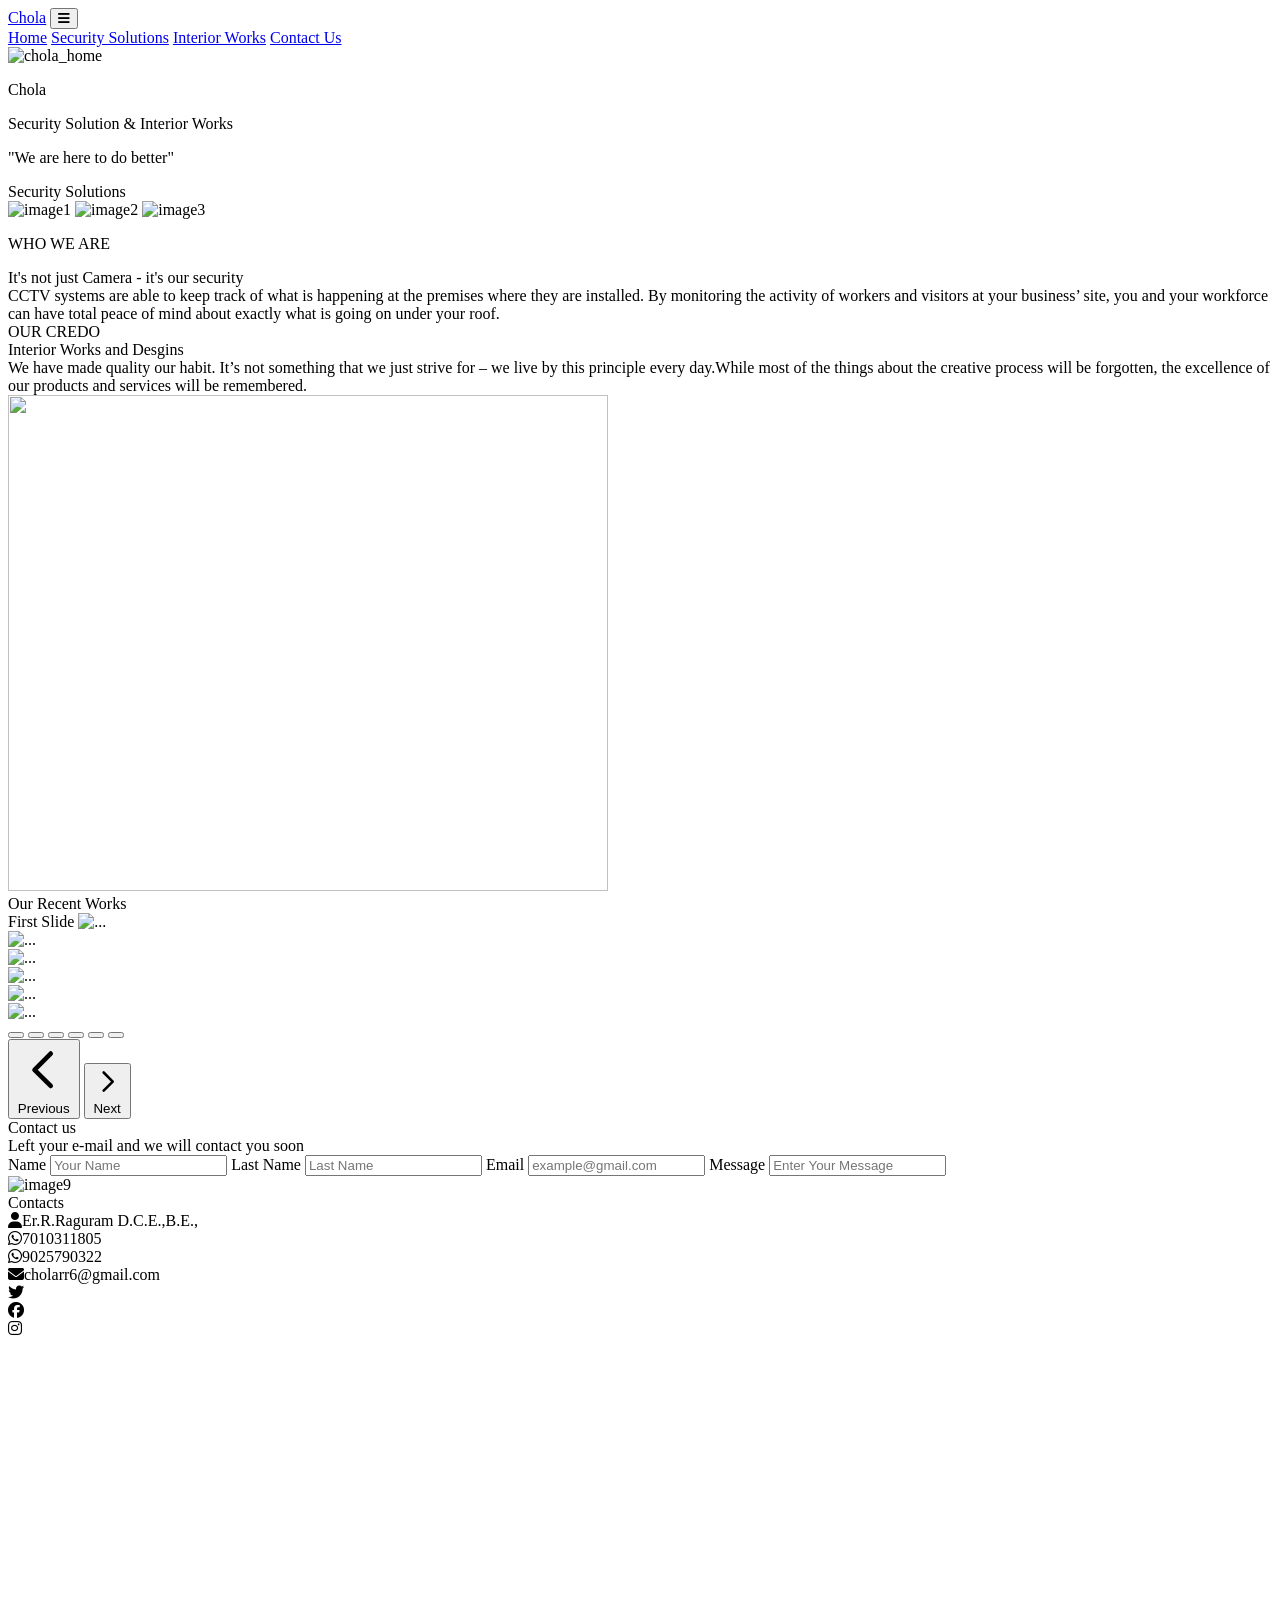
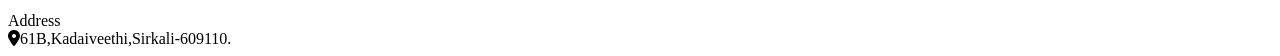
==== frontend-design-folder/interior-design-desktop.html @ 3f64155f "first init" ====
<!DOCTYPE html>
<html lang="en">

<head>
  <meta charset="UTF-8">
  <meta http-equiv="X-UA-Compatible" content="IE=edge">
  <meta name="viewport" content="width=device-width, initial-scale=1.0">
  <script src="https://cdn.tailwindcss.com"></script>
  <title>Document</title>

  <link rel="stylesheet" href="https://cdnjs.cloudflare.com/ajax/libs/font-awesome/6.2.0/css/all.min.css">
  <script>
    tailwind.config = {
      theme: {
        extend: {
          padding: {
            '2': '2px',
            '10': '10px',
            '15': '15px',
            '3': '3px',
            '16': '16px',
            '22': '22px',
            '23': '23px',
            '25': '25px',
            '28': '28px',
            '30': '30px',
            '35': '35px',
            '38': '38px',
            '23': '23px',
            '60': '60px',
            '50': '50px',
            '62': '62px',
            '64': '64px',
            '68': '68px',
            '48': '48px',
            '57': '57px',
            '83': '83px',
            '84': '84px',
            '100': '100px',
            '113': '113px',
            '90': '90px',
            '140': '140px',
            '150': '150px',
            '160': '160px',
            '164': '164px',
            '167': '167px',
            '171': '171px',
            '178': '178px',
            '302': '302px',
            '164': '164px',
            '170': '170px',
            '200': '200px',
            '272': '272px',
            '27': '27px',
            '87': '87px',
            '70': '70px',
            '196': '196px',
            '310': '310px',
            '320': '320px',
            '300': '300px',
            '330': '330px',
            '400': '400px',
            '600': '600px',
            '700': '700px',

          },
          margin: {
            '25': '25px',
            '64': '64px',
            '84': '84px',
            '57': '57px',

          },
          maxWidth: {
            '118': '118px',
            '218': '218px',
            '304': '304px',
            '374': '374px',
            '390': '390px',
          },
          space: {
            '22': '22px',
            '5': '5px',
            '10': '10px',
            '30': '30px',
            '35': '35px',
            '38': '38px',
            '42': '42px',
            '18': '18px',
            '40': '40px',
            '50': '50px',
            '70': '70px',
            '65': '65px',
            '317': '317px',

          },
          width: {
            '120': '120px',
          },
        screens: {
        ms: '320px',
        // ms_gap: "350px",
        // ms1: "375px",
        // xs_before: "400px",
        xs: '425px',
        sm: '640px',
        md: '768px',
        lg: '1024px',
        xl: '1140px',
        xxl: '1536px',
        tap: "700px",
      },
        }
      }
    }
  </script>
</head>

<body>
  <div>

    <!-- content 1  -->
    <nav class="bg-white py-2 md:py-4 sticky top-0" id="scrollbar_position">
      <div class="container px-4 mx-auto md:flex md:items-center">

        <div class="flex justify-between items-center">
          <a href="#" class="font-bold text-3xl text-indigo-600 text-black">Chola</a>
          <button
            class="border border-solid border-gray-600 px-3 py-1 rounded text-gray-600 opacity-50 hover:opacity-75 md:hidden"
            id="navbar-toggle">
            <i class="fas fa-bars"></i>
          </button>
        </div>

        <div class="hidden md:flex flex-col md:flex-row md:ml-auto mt-3 md:mt-0" id="navbar-collapse">
          <a id="id1" href="#scrollbar_position1"
            class="p-2 lg:px-4 md:mx-2  text-black rounded  font-semibold hover:underline underline-offset-8">Home</a>
          <a id="id2" href="#security_solutions"
            class="p-2 lg:px-4 md:mx-2  text-black rounded  hover:text-gray-700 transition-colors duration-300 hover:underline underline-offset-8 font-semibold">Security
            Solutions</a>
          <a id="id3" href="#interior_works"
            class="p-2 lg:px-4 md:mx-2  text-black rounded  hover:text-gray-700 transition-colors duration-300 hover:underline underline-offset-8  font-semibold">Interior
            Works</a>
          <a id="id4" href="#contact_us"
            class="p-2 lg:px-4 md:mx-2  text-black rounded  hover:text-gray-700 transition-colors duration-300 hover:underline underline-offset-8  font-semibold">Contact
            Us</a>
          <!-- underline underline-offset-8 -->
          <!-- <BsBag class="h-6 w-6"/>
            <div class="-ml-[16px]">
            <a href="#" class=" lg:px-4 md:mx-2  text-black rounded  hover:text-gray-700 transition-colors duration-300 hover:underline underline-offset-8  font-semibold">Shopping bag(0)</a>
            </div> -->
          <!-- <a href="#" class="p-2 lg:px-4 md:mx-2 text-gray-600 text-center border border-transparent rounded hover:bg-indigo-100 hover:text-indigo-700 transition-colors duration-300">Login</a>  -->
          <!-- <a href="#" class="p-2 lg:px-4 md:mx-2 text-indigo-600 text-center border border-solid border-indigo-600 rounded hover:bg-indigo-600 hover:text-white transition-colors duration-300 mt-1 md:mt-0 md:ml-1">Signup</a>  -->
        </div>
      </div>
    </nav>

    <!-- content 2 -->
    <div id="scrollbar_position1" class="">
      <div class="flex items-center flex-col pt-28 space-y-[20px]">
        <img class="rounded" src="D:/git/mine/frontend-design-folder/images/home_chola_logo.png" alt="chola_home"/>
        <p class="text-9xl text-sky-500 ms:text-center ms:text-4xl">Chola</p>
        <p class="font-serif font-semibold text-3xl ms:text-center ms:w-[320px] ms:text-xl xs:w-full ">Security Solution & Interior Works</p>
        <p class=" font-serif text-2xl text-[#ff834f] ms:text-center ms:text-xl">"We are here to do better"</p>
        <!-- <p class="pt-48"><button type="button"
            class="focus:outline-none text-white bg-red-800 hover:bg-yellow-500 focus:ring-4 focus:ring-yellow-300 font-medium  text-sm px-14 py-3.5 mr-2 mb-2 dark:focus:ring-yellow-900 opacity-50">Our
            Store</button></p> -->
      </div>
    </div>

    <!-- heading content addded -->
    <div class="text-center p-14 text-4xl font-semibold">Security Solutions</div>

    <!-- content 3 -->
    <div class="pt-50" id="security_solutions">
      <div class="md:flex justify-center px-10 mx-auto">
        <Image class="mr-25 rounded shadow-xl ms:rounded " src="D:/git/mine/frontend-design-folder/images/cctv1.jpg" width="392" height="432"
          alt="image1" />
        <Image class="rounded shadow-xl mr-25 -translate-y-[65px] ms:translate-y-[0px] ms:rounded " src="D:/git/mine/frontend-design-folder/images/Master.webp" width="392" height="432" alt="image2" />
        <Image class="rounded shadow-xl ms:top-0 ms:rounded " src="D:/git/mine/frontend-design-folder/images/cctv3.jpg" width="392" height="432"
          alt="image3" />
      </div>
    </div>

    <!-- content 4  -->
    <div class="xs:pt-160 ms:pt-100">
      <div class="xs:pl-167 ms:pl-0 ms:text-center ms:pb-10">
        <p>WHO WE ARE</p>
      </div>
      <div class="xs:pl-171 xs:flex xs:space-x-317 ms:pl-0 ms:flex ms:flex-col  ms:space-y-10">
        <div class="xs:max-w-280 xs:text-5xl ms:text-2xl pl-22 ms:text-center">It's not just Camera - it's our security</div>
        <div class="xs:max-w-[280px] ms:text-sm pl-22">CCTV systems are able to keep track of what is happening at the premises where they are
          installed. By monitoring the activity of workers and visitors at your business’ site, you and your workforce
          can have total peace of mind about exactly what is going on under your roof.</div>
      </div>
      <div>
        <!-- content 5 -->
        <div class="ms:pt-100">
          <div class="pt-302 pl-164 ms:pl-0 ms:pt-0  ms:text-center ms:pb-10">OUR CREDO</div>

          <div class="pl-170 flex space-x-40 ms:space-x-0 ms:pl-0 ms:flex flex-col" id="interior_works">
            <div class="flex flex-col space-y-38 ms:space-y-10">
              <div class="max-w-218 text-5xl ms:text-2xl ms:max-w-[280px] ms:text-center">Interior Works and Desgins</div>
              <div class="max-w-374 ms:pb-22 ms:max-w-[290px] ms:text-sm ms:pl-35">We have made quality our habit. It’s not something that we just strive for – we
                live by this principle every day.While most of the things about the creative process will be forgotten, the excellence of our products
                and services will be remembered.</div>
            </div>
            <div class="-mt-84 ms:-mt-0">
              <Image class="rounded-md ms:max-w-full ms:h-auto" src="D:/git/mine/frontend-design-folder/images/interior_designs.jpg" class="" width="600"
                height="496" />
            </div>
          </div>
        </div>

        <!-- content 6  -->
       

        <div class="pt-150 ms:pt-100">
          <div class="text-center pb-62 text-3xl">Our Recent Works</div>
           <!-- image slider start -->
        <!-- component -->
<!-- This is an example component -->
<div class="max-w-2xl mx-auto">

	<div id="default-carousel" class="relative" data-carousel="static">
        <!-- Carousel wrapper -->
        <div class="overflow-hidden relative h-56 rounded-lg sm:h-64 xl:h-80 2xl:h-96">
            <!-- Item 1 -->
            <div class="hidden duration-700 ease-in-out" data-carousel-item>
                <span class="absolute top-1/2 left-1/2 text-2xl font-semibold text-white -translate-x-1/2 -translate-y-1/2 sm:text-3xl dark:text-gray-800">First Slide</span>
                <img src="D:/git/mine/frontend-design-folder/images/recent_work1.jpeg" class="block absolute top-1/2 left-1/2 w-full -translate-x-1/2 -translate-y-1/2" alt="...">
            </div>
            <!-- Item 2 -->
            <div class="hidden duration-700 ease-in-out" data-carousel-item>
                <img src="D:/git/mine/frontend-design-folder/images/recent_work2.jpeg" class="block absolute top-1/2 left-1/2 w-full -translate-x-1/2 -translate-y-1/2" alt="...">
            </div>
            <!-- Item 3 -->
            <div class="hidden duration-700 ease-in-out" data-carousel-item>
                <img src="D:/git/mine/frontend-design-folder/images/recent_work3.jpeg" class="block absolute top-1/2 left-1/2 w-full -translate-x-1/2 -translate-y-1/2" alt="...">
            </div>
              <!-- Item 4 -->
            <div class="hidden duration-700 ease-in-out" data-carousel-item>
                <img src="D:/git/mine/frontend-design-folder/images/recent_work5.webp" class="block absolute top-1/2 left-1/2 w-full -translate-x-1/2 -translate-y-1/2" alt="...">
            </div>
             <!-- Item 5 -->
            <div class="hidden duration-700 ease-in-out" data-carousel-item>
                <img src="D:/git/mine/frontend-design-folder/images/recent_work6.jpg" class="block absolute top-1/2 left-1/2 w-full -translate-x-1/2 -translate-y-1/2" alt="...">
            </div>
             <!-- Item 6 -->
            <div class="hidden duration-700 ease-in-out" data-carousel-item>
                <img src="D:/git/mine/frontend-design-folder/images/recent_work7.webp" class="block absolute top-1/2 left-1/2 w-full -translate-x-1/2 -translate-y-1/2" alt="...">
            </div>

        </div>
        <!-- Slider indicators -->
        <div class="flex absolute bottom-5 left-1/2 z-30 space-x-3 -translate-x-1/2">
            <button type="button" class="w-3 h-3 rounded-full" aria-current="false" aria-label="Slide 1" data-carousel-slide-to="0"></button>
            <button type="button" class="w-3 h-3 rounded-full" aria-current="false" aria-label="Slide 2" data-carousel-slide-to="1"></button>
            <button type="button" class="w-3 h-3 rounded-full" aria-current="false" aria-label="Slide 3" data-carousel-slide-to="2"></button>
            <button type="button" class="w-3 h-3 rounded-full" aria-current="false" aria-label="Slide 4" data-carousel-slide-to="3"></button>
            <button type="button" class="w-3 h-3 rounded-full" aria-current="false" aria-label="Slide 5" data-carousel-slide-to="4"></button>
            <button type="button" class="w-3 h-3 rounded-full" aria-current="false" aria-label="Slide 6" data-carousel-slide-to="5"></button>
        </div>
        <!-- Slider controls -->
        <button type="button" class="flex absolute top-0 left-0 z-30 justify-center items-center px-4 h-full cursor-pointer group focus:outline-none" data-carousel-prev>
            <span class="inline-flex justify-center items-center w-8 h-8 rounded-full sm:w-10 sm:h-10 bg-white/30 dark:bg-gray-800/30 group-hover:bg-white/50 dark:group-hover:bg-gray-800/60 group-focus:ring-4 group-focus:ring-white dark:group-focus:ring-gray-800/70 group-focus:outline-none">
                <svg class="w-5 h-5 text-white sm:w-6 sm:h-6 dark:text-gray-800" fill="none" stroke="currentColor" viewBox="0 0 24 24" xmlns="http://www.w3.org/2000/svg"><path stroke-linecap="round" stroke-linejoin="round" stroke-width="2" d="M15 19l-7-7 7-7"></path></svg>
                <span class="hidden">Previous</span>
            </span>
        </button>
        <button type="button" class="flex absolute top-0 right-0 z-30 justify-center items-center px-4 h-full cursor-pointer group focus:outline-none" data-carousel-next>
            <span class="inline-flex justify-center items-center w-8 h-8 rounded-full sm:w-10 sm:h-10 bg-white/30 dark:bg-gray-800/30 group-hover:bg-white/50 dark:group-hover:bg-gray-800/60 group-focus:ring-4 group-focus:ring-white dark:group-focus:ring-gray-800/70 group-focus:outline-none">
                <svg class="w-5 h-5 text-white sm:w-6 sm:h-6 dark:text-gray-800" fill="none" stroke="currentColor" viewBox="0 0 24 24" xmlns="http://www.w3.org/2000/svg"><path stroke-linecap="round" stroke-linejoin="round" stroke-width="2" d="M9 5l7 7-7 7"></path></svg>
                <span class="hidden">Next</span>
            </span>
        </button>
    </div>

	<!-- <p class="mt-5">This carousel slider component is part of a larger, open-source library of Tailwind CSS components. Learn
		more
		by going to the official <a class="text-blue-600 hover:underline"
			href="https://flowbite.com/docs/getting-started/introduction/" target="_blank">Flowbite Documentation</a>.
	</p> -->
    <script src="https://unpkg.com/flowbite@1.4.0/dist/flowbite.js"></script>
</div>
    <!-- image slider end-->

          <!-- <div class="flex justify-center space-x-18">
            <div>
              <Image class="" src="D:/git/mine/frontend-design-folder/images/recent_work1.jpeg" width="242" height="242"
                alt="image5" />
            </div>
            <div>
              <Image class="" src="D:/git/mine/frontend-design-folder/images/recent_work1.jpeg" width="242" height="242"
                alt="image6" />
            </div>
            <div>
              <Image class="" src="D:/git/mine/frontend-design-folder/images/recent_work1.jpeg" width="242" height="242"
                alt="image7" />
            </div>
            <div>
              <Image class="" src="D:/git/mine/frontend-design-folder/images/recent_work1.jpeg" width="242" height="242"
                alt="image8" />
            </div>
          </div> -->
          <!-- <p class="pt-48 text-center"><button type="button"
              class="focus:outline-none text-white bg-red-800 hover:bg-yellow-500 focus:ring-4 focus:ring-yellow-300 font-medium  text-sm px-14 py-3.5 mr-2 mb-2 dark:focus:ring-yellow-900 opacity-50">Follow
              Us</button></p> -->

        </div>
      <!-- </div> -->
    <!-- </div> -->

    <!-- content 7 -->
    <div>
      <div class="pt-200 pl-170 flex space-x-65 ms:pl-0 ms:space-x-0 ms:flex flex-col ms:pt-100">
        <div class="flex flex-col space-y-42 ms:text-center ms:space-y-10">
          <div class="text-5xl ms:text-2xl">Contact us</div>
          <div class="ms:text-center ms:pb-10">Left your e-mail and we will contact you soon</div>
          <!-- <div class="font-serif text-xl">Er.R.Raguram DCE.,B.E.,</div>
            <div class="font-serif text-xl">7010311805-9025790322</div>
            <div class="font-serif text-xl">cholarr6@gmail.com</div>
            <div class="font-serif text-xl">61B,Kadaiveethi,Sirkali-609110</div> -->
        </div>
        <div class="flex flex-col ms:pl-4 ms:max-w-[280px]">
          <label>Name</label>
          <input class="bg-gray-300 h-[50px] w-[550px] mb-[33px] ms:h-[30px] ms:w-[280px] xs:w-full" placeholder="Your Name" />
          <label>Last Name</label>
          <input class="bg-gray-300 h-[50px] w-[550px]  mb-[33px]  ms:h-[30px] ms:w-[280px] xs:w-full" placeholder="Last Name" />
          <label>Email</label>
          <input class="bg-gray-300 h-[50px] w-[550px]  mb-[33px]  ms:h-[30px] ms:w-[280px] xs:w-full" placeholder="example@gmail.com" />
          <label>Message</label>
          <input class="bg-gray-300 h-[94px] w-[550px]  ms:h-[30px] ms:w-[280px] xs:w-full" placeholder="Enter Your Message" />
        </div>
      </div>
      <!-- <p class="pt-48 text-center -ml-[45px]"><button type="button"
          class="focus:outline-none text-white bg-red-800 hover:bg-yellow-500 focus:ring-4 focus:ring-yellow-300 font-medium  text-sm px-14 py-3.5 mr-2 mb-2 dark:focus:ring-yellow-900 opacity-50">Contact
          me</button></p> -->
    </div>

    <!-- content 8  -->
    <div class="pt-87">
      <div class="pb-70">
        <Image class="h-[400px] w-full " src="D:/git/mine/frontend-design-folder/images/special_image.jpg" width="1440"
          height="400" alt="image9" />
      </div>
    </div>



    <!-- content 9  -->
    
    
    <div class="flex flex-col pl-62" id="contact_us">
      <div class="text-xl font-bold pb-22 ms:pl-60">Contacts</div>
      <div class="space-y-5">
        <div><i class="fa-solid fa-user pr-15 text-[20px] text-gray-700"></i><a class="w-120 font-bold">Er.R.Raguram D.C.E.,B.E.,</a></div>
        <div><i class="fa-brands fa-brands fa-whatsapp pr-15  text-[20px] text-green-700"></i><a class="w-120">7010311805</a></div>
        <div><i class="fa-brands fa-brands fa-whatsapp pr-15  text-[20px] text-green-700"></i><a class="w-120">9025790322</a></div>
        <div><i class="fa-solid fa-envelope pr-15 text-[20px] text-red-800"></i><a class="w-120">cholarr6@gmail.com</a></div>
        <i class=""></i>
      </div>
    </div>

    <div class="flex pl-62 space-x-30 -mt-57 pt-140 ms:pt-70">
      <div class="text-[24px]"><i class="fa-brands fa-twitter text-[#1d9bf0]"></i></div>
      <div class="text-[24px]"><i class="fa-brands fa-facebook text-[#385898]"></i></div>
      <div class="text-[24px]"><i class="fa-brands fa-instagram text-[#E4405F]"></i></div>
    </div>

    <div class="flex ms:flex-none">
      <div class="pl-320 -mt-[272px] pb-62 ms:pt-310 ms:pl-0 ms:pl-[40px]">
        <iframe class="rounded-md ms:w-[250px] ms:h-[250px]"
          src="https://www.google.com/maps/embed?pb=!1m18!1m12!1m3!1d31305.830518560826!2d79.71079963751079!3d11.244571130319803!2m3!1f0!2f0!3f0!3m2!1i1024!2i768!4f13.1!3m3!1m2!1s0x3a54de0ffc741fbb%3A0x1ece704658e1c9bb!2sTamil%20Nadu%20609110!5e0!3m2!1sen!2sin!4v1667027077272!5m2!1sen!2sin"
          width="600" height="270" style="border:0;" allowfullscreen="" loading="lazy"
          referrerpolicy="no-referrer-when-downgrade"></iframe>
      </div>
      <div class="flex flex-col space-y-22 pl-90 -mt-[272px] ms:pt-600 ms:pl-0 ms:-ml-[280px] ms:text-center">
        <div class="text-xl font-bold">Address</div>
        <div class="w-[300px]"><i class="fa-solid fa-location-dot pr-15 text-red-700"></i>61B,Kadaiveethi,Sirkali-609110.</div>
      </div>
    </div>



    
  




  
    


    <!-- <div class="flex flex-col pl-330">
          <div class="text-xl font-bold">Subscribe to our newsletter</div>
          <label class='pt-70'>Email address*</label>
          <input class="bg-gray-300 h-[50px] w-[450px]" placeholder="Your email address"/>
          <p class="pt-23"><button  type="button" class="focus:outline-none text-white bg-red-800 hover:bg-yellow-500 focus:ring-4 focus:ring-yellow-300 font-medium  text-sm px-14 py-3.5 mr-2 mb-2 dark:focus:ring-yellow-900 opacity-50">Submit</button></p>
        </div> -->
    <!-- </div> -->




   
    <!-- <div class=''>
        <div class="pl-62 flex">
        <div class="flex flex-col space-y-22">
          <div class="text-xl font-bold">Address</div>
          <div class="w-120">61B,Kadaiveethi,Sirkali-609110.</div>
        </div> -->

  </div>
  </div>
  <!-- <script src="js/interior-design.js"></script> -->
  
  <script>
  
    document.addEventListener("scroll", function (e) {
      var scrollPosition = document.getElementById('scrollbar_position1')
      var x_range = scrollPosition.getBoundingClientRect().x;
      var y_range = scrollPosition.getBoundingClientRect().y;
      console.log("y_rangeee", y_range);

      var var1 = document.getElementById("scrollbar_position")

      if (y_range > 26) {
        var1.className = "bg-white py-2 md:py-4 sticky top-0 shadow-lg"
      }
      if (y_range > 67) {
        var1.className = "bg-white py-2 md:py-4 sticky top-0"
      }
    })

    var id1 = document.getElementById("id1");
    console.log("id1", id1);
    var id2 = document.getElementById("id2");
    var id3 = document.getElementById("id3");
    var id4 = document.getElementById("id4");

    document.getElementById("id1").addEventListener("click", function (e) {
      // alert("hi");
      id1.className = "p-2 lg:px-4 md:mx-2  text-black rounded  underline  hover:underline underline-offset-8  font-semibold";
      id2.className = "p-2 lg:px-4 md:mx-2  text-black rounded  hover:text-gray-700 transition-colors duration-300 hover:underline underline-offset-8  font-semibold";
      id3.className = "p-2 lg:px-4 md:mx-2  text-black rounded hover:text-gray-700 transition-colors duration-300 hover:underline underline-offset-8  font-semibold ";
      id4.className = "p-2 lg:px-4 md:mx-2  text-black rounded  hover:text-gray-700 transition-colors duration-300 hover:underline underline-offset-8  font-semibold ";
      console.log("id1", id2);

    })

    document.getElementById("id2").addEventListener("click", function (e) {
      id1.className = "p-2 lg:px-4 md:mx-2  text-black rounded no-underline hover:underline  underline-offset-8  font-semibold";
      id2.className = "p-2 lg:px-4 md:mx-2  text-black rounded  hover:text-gray-700 transition-colors duration-300 underline  underline-offset-8 font-semibold";
      id3.className = "p-2 lg:px-4 md:mx-2  text-black rounded  hover:text-gray-700 transition-colors duration-300 hover:underline underline-offset-8  font-semibold no-underline";
      id4.className = "p-2 lg:px-4 md:mx-2  text-black rounded  hover:text-gray-700 transition-colors duration-300 hover:underline underline-offset-8  font-semibold no-underline";
      console.log("id1", id2);

    })

    document.getElementById("id3").addEventListener("click", function (e) {
      id1.className = "p-2 lg:px-4 md:mx-2  text-black rounded no-underline hover:underline  underline-offset-8  font-semibold";
      id2.className = "p-2 lg:px-4 md:mx-2  text-black rounded  hover:text-gray-700 transition-colors duration-300 no-underline hover:underline  underline-offset-8  font-semibold";
      id3.className = "p-2 lg:px-4 md:mx-2  text-black rounded  hover:text-gray-700 transition-colors duration-300 hover:underline underline underline-offset-8  font-semibold";
      id4.className = "p-2 lg:px-4 md:mx-2  text-black rounded  hover:text-gray-700 transition-colors duration-300 hover:underline underline-offset-8  font-semibold no-underline";
      console.log("id1", id2);

    })


    document.getElementById("id4").addEventListener("click", function (e) {
      id1.className = "p-2 lg:px-4 md:mx-2  text-black rounded hover:underline  underline-offset-8 font-semibold";
      id2.className = "p-2 lg:px-4 md:mx-2  text-black rounded  hover:text-gray-700 transition-colors duration-300 hover:underline  underline-offset-8 font-semibold";
      id3.className = "p-2 lg:px-4 md:mx-2  text-black rounded  hover:text-gray-700 transition-colors duration-300 hover:underline  underline-offset-8  font-semibold no-underline";
      id4.className = "p-2 lg:px-4 md:mx-2  text-black rounded  hover:text-gray-700 transition-colors duration-300 underline underline-offset-8  font-semibold";
      console.log("id1", id2);

    })


  </script>
</body>

</html>
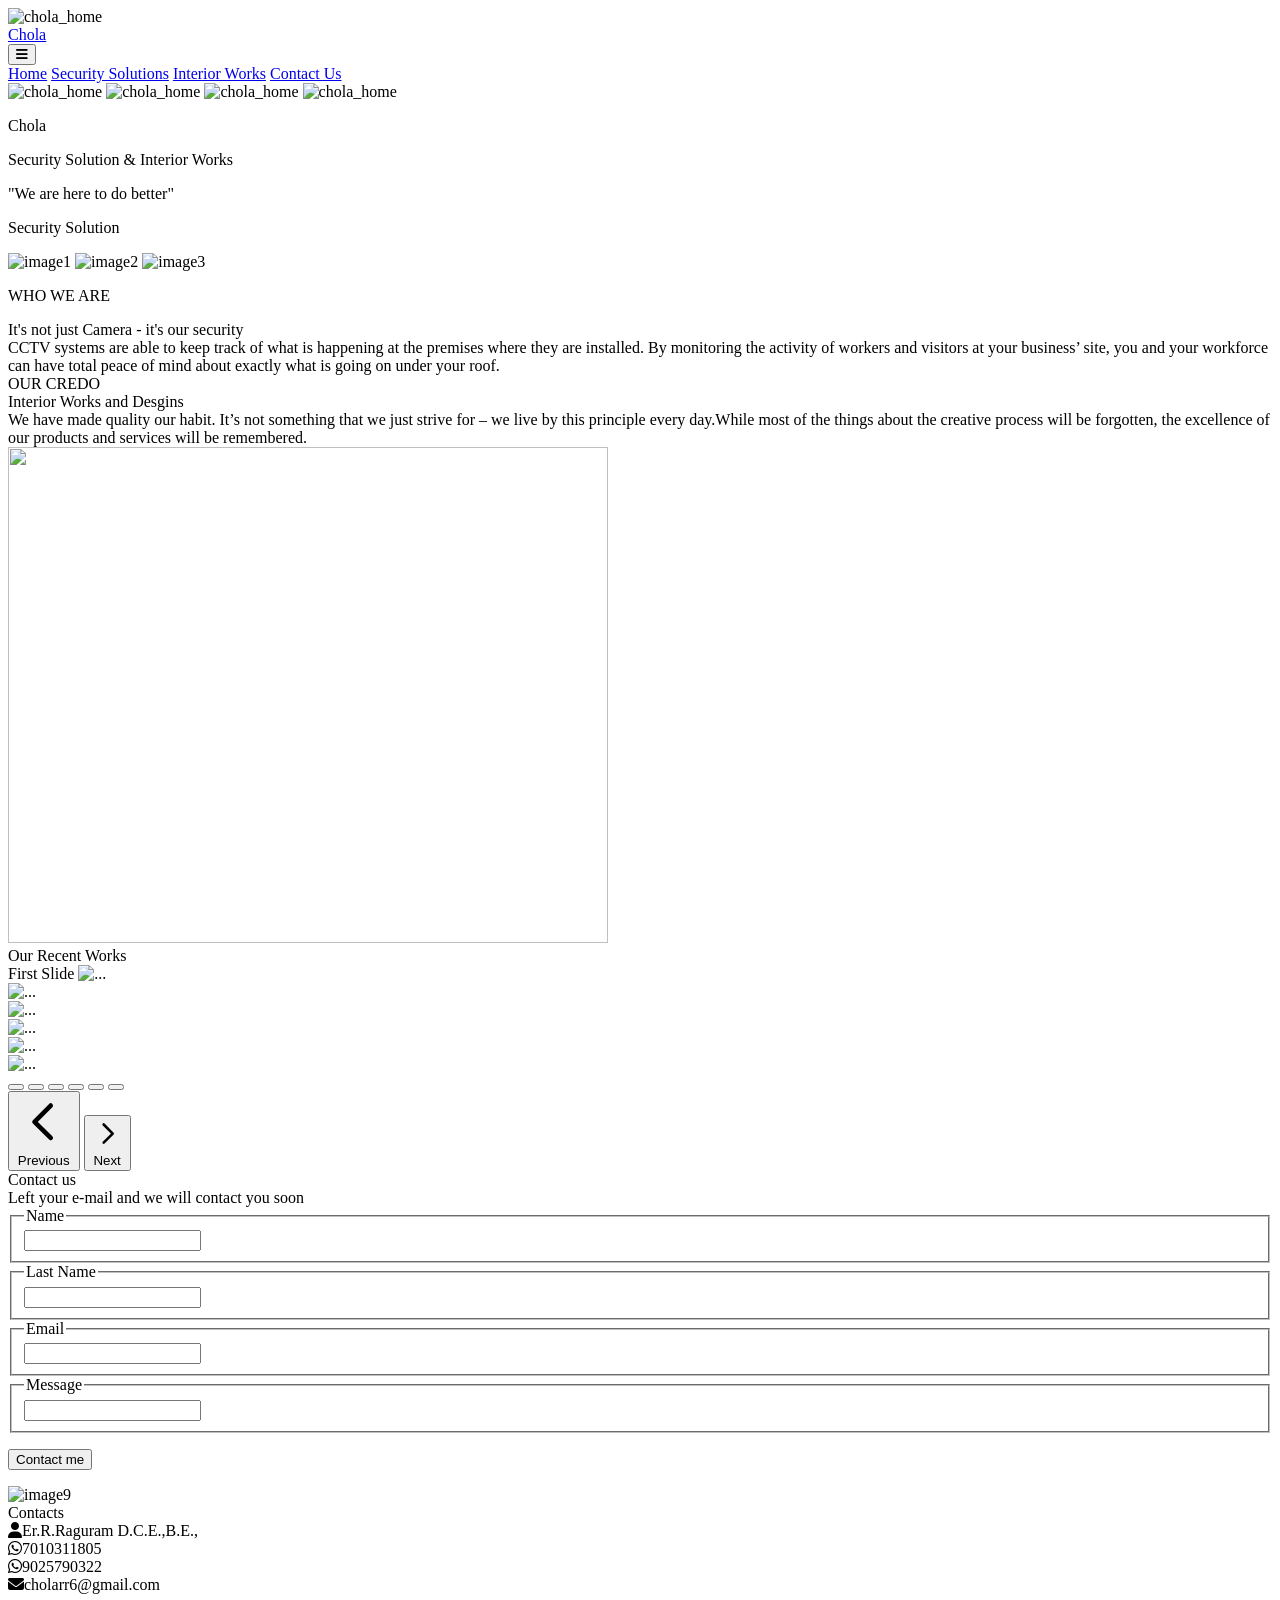
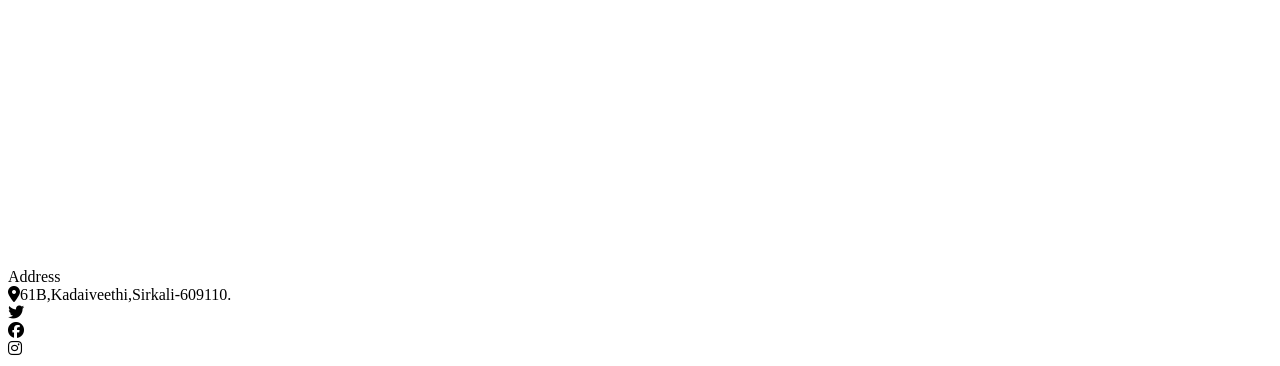
==== commit ec88ae68: "hi" ====
--- a/frontend-design-folder/interior-design-desktop.html
+++ b/frontend-design-folder/interior-design-desktop.html
@@ -7,9 +7,11 @@
   <meta name="viewport" content="width=device-width, initial-scale=1.0">
   <script src="https://cdn.tailwindcss.com"></script>
   <title>Document</title>
+  <link rel="stylesheet" href="style.css">
 
   <link rel="stylesheet" href="https://cdnjs.cloudflare.com/ajax/libs/font-awesome/6.2.0/css/all.min.css">
   <script>
+    
     tailwind.config = {
       theme: {
         extend: {
@@ -19,11 +21,13 @@
             '15': '15px',
             '3': '3px',
             '16': '16px',
+            '20': '20px',
             '22': '22px',
             '23': '23px',
             '25': '25px',
             '28': '28px',
             '30': '30px',
+            '40': '40px',
             '35': '35px',
             '38': '38px',
             '23': '23px',
@@ -123,13 +127,24 @@
     <nav class="bg-white py-2 md:py-4 sticky top-0" id="scrollbar_position">
       <div class="container px-4 mx-auto md:flex md:items-center">
 
-        <div class="flex justify-between items-center">
+        <div class="flex  items-center ms:p-2.5">
+        
+         <div>
+          <img class="rounded-full ms:w-[45px] ms:h-[35px]" src="D:/git/mine/frontend-design-folder/images/home_chola_logo.png" alt="chola_home"/>
+         </div>
+         <div class="ms:pl-1">
           <a href="#" class="font-bold text-3xl text-indigo-600 text-black">Chola</a>
+          </div>
+        
+          <div class="ms:ml-[120px]">
+          
           <button
             class="border border-solid border-gray-600 px-3 py-1 rounded text-gray-600 opacity-50 hover:opacity-75 md:hidden"
             id="navbar-toggle">
             <i class="fas fa-bars"></i>
           </button>
+        
+         </div>
         </div>
 
         <div class="hidden md:flex flex-col md:flex-row md:ml-auto mt-3 md:mt-0" id="navbar-collapse">
@@ -157,24 +172,43 @@
 
     <!-- content 2 -->
     <div id="scrollbar_position1" class="">
-      <div class="flex items-center flex-col pt-28 space-y-[20px]">
-        <img class="rounded" src="D:/git/mine/frontend-design-folder/images/home_chola_logo.png" alt="chola_home"/>
-        <p class="text-9xl text-sky-500 ms:text-center ms:text-4xl">Chola</p>
-        <p class="font-serif font-semibold text-3xl ms:text-center ms:w-[320px] ms:text-xl xs:w-full ">Security Solution & Interior Works</p>
-        <p class=" font-serif text-2xl text-[#ff834f] ms:text-center ms:text-xl">"We are here to do better"</p>
+      <!-- <div class="relative">
+
+        <img class="absolute top-0 left-0  ms:w-[90px] ms:h-[90px]" src="D:/git/mine/frontend-design-folder/images/home1.webp" alt="Workplace"  />
+      
+        <img class="  ms:w-[90px] ms:h-[90px] cursor-pointer absolute top-0 left-0 mt-32 ml-40 hover:shadow-outline" src="D:/git/mine/frontend-design-folder/images/home2.webp" width="300" height="300" />
+      
+      </div> -->
+      
+      <div class="flex items-center flex-col pt-28 space-y-[20px]" id="flip-box-inner">
+       <div class="ms:flex ms:flex-wrap ms:w-[200px] ms:h-[200px]">
+       <img id="image_1" src="D:/git/mine/frontend-design-folder/images/home1.webp" class="ms:w-[100px] ms:h-[100px]" alt="chola_home"/>
+       <img src="D:/git/mine/frontend-design-folder/images/home2.webp" class="ms:w-[100px] ms:h-[100px] " alt="chola_home"/>
+       <img src="D:/git/mine/furniture_website/frontend-design-folder/images/home3.jpg" class="ms:flex-none ms:w-[100px] ms:h-[100px]" alt="chola_home"/>
+       <img  id="image_4" src="D:/git/mine/furniture_website/frontend-design-folder/images/home4.jpg" class="ms:flex-none ms:w-[100px] ms:h-[100px]" alt="chola_home"/>
+      </div> 
+      
+       <!-- <div class="ms:flex ms:-pt-2 ms:flex-none"> -->
+       <!-- <img src="" class="ms:flex-none ms:w-[100px] ms:h-[100px] border border-black" alt="chola_home"/>
+       <img src="" class="ms:flex-none ms:w-[100px] ms:h-[100px] border border-black" alt="chola_home"/> -->
+       <!-- </div> -->
+        <p class="font-serif  font-semibold text-9xl text-sky-500 ms:text-center ms:text-2xl">Chola</p>
+        <p class="font-serif font-semibold text-3xl ms:text-center  ms:text-lg xs:w-full">Security Solution & Interior Works</p>
+        <p class="font-serif text-2xl text-[#ff834f] ms:text-center ms:text-lg">"We are here to do better"</p>
         <!-- <p class="pt-48"><button type="button"
             class="focus:outline-none text-white bg-red-800 hover:bg-yellow-500 focus:ring-4 focus:ring-yellow-300 font-medium  text-sm px-14 py-3.5 mr-2 mb-2 dark:focus:ring-yellow-900 opacity-50">Our
             Store</button></p> -->
       </div>
+      
     </div>
 
     <!-- heading content addded -->
-    <div class="text-center p-14 text-4xl font-semibold">Security Solutions</div>
+    <div class="font-serif ms:text-sky-500 text-center p-5 text-4xl font-semibold ms:text-xl"><p>Security Solution</p></div>
 
     <!-- content 3 -->
-    <div class="pt-50" id="security_solutions">
+    <div class="pt-20" id="security_solutions">
       <div class="md:flex justify-center px-10 mx-auto">
-        <Image class="mr-25 rounded shadow-xl ms:rounded " src="D:/git/mine/frontend-design-folder/images/cctv1.jpg" width="392" height="432"
+        <Image class="mr-25 rounded shadow-xl ms:rounded" src="D:/git/mine/frontend-design-folder/images/cctv1.jpg" width="392" height="432"
           alt="image1" />
         <Image class="rounded shadow-xl mr-25 -translate-y-[65px] ms:translate-y-[0px] ms:rounded " src="D:/git/mine/frontend-design-folder/images/Master.webp" width="392" height="432" alt="image2" />
         <Image class="rounded shadow-xl ms:top-0 ms:rounded " src="D:/git/mine/frontend-design-folder/images/cctv3.jpg" width="392" height="432"
@@ -183,7 +217,7 @@
     </div>
 
     <!-- content 4  -->
-    <div class="xs:pt-160 ms:pt-100">
+    <div class="xs:pt-160 ms:pt-5">
       <div class="xs:pl-167 ms:pl-0 ms:text-center ms:pb-10">
         <p>WHO WE ARE</p>
       </div>
@@ -195,18 +229,18 @@
       </div>
       <div>
         <!-- content 5 -->
-        <div class="ms:pt-100">
+        <div class="ms:pt-5">
           <div class="pt-302 pl-164 ms:pl-0 ms:pt-0  ms:text-center ms:pb-10">OUR CREDO</div>
 
           <div class="pl-170 flex space-x-40 ms:space-x-0 ms:pl-0 ms:flex flex-col" id="interior_works">
             <div class="flex flex-col space-y-38 ms:space-y-10">
-              <div class="max-w-218 text-5xl ms:text-2xl ms:max-w-[280px] ms:text-center">Interior Works and Desgins</div>
+              <div class="max-w-300 text-5xl ms:text-2xl ms:text-center">Interior Works and Desgins</div>
               <div class="max-w-374 ms:pb-22 ms:max-w-[290px] ms:text-sm ms:pl-35">We have made quality our habit. It’s not something that we just strive for – we
                 live by this principle every day.While most of the things about the creative process will be forgotten, the excellence of our products
                 and services will be remembered.</div>
             </div>
-            <div class="-mt-84 ms:-mt-0">
-              <Image class="rounded-md ms:max-w-full ms:h-auto" src="D:/git/mine/frontend-design-folder/images/interior_designs.jpg" class="" width="600"
+            <div class="-mt-90 ms:-mt-0">
+              <Image class="rounded  ms:w-[280px] ms:h-[200px] ms:pl-40 ms:rounded" src="D:/git/mine/frontend-design-folder/images/interior_designs.jpg" class="" width="600"
                 height="496" />
             </div>
           </div>
@@ -215,12 +249,12 @@
         <!-- content 6  -->
        
 
-        <div class="pt-150 ms:pt-100">
+        <div class="pt-150 ms:pt-5">
           <div class="text-center pb-62 text-3xl">Our Recent Works</div>
            <!-- image slider start -->
         <!-- component -->
 <!-- This is an example component -->
-<div class="max-w-2xl mx-auto">
+<div class="max-w-2xl mx-auto ms:-mt-[50px]">
 
 	<div id="default-carousel" class="relative" data-carousel="static">
         <!-- Carousel wrapper -->
@@ -313,36 +347,46 @@
 
     <!-- content 7 -->
     <div>
-      <div class="pt-200 pl-170 flex space-x-65 ms:pl-0 ms:space-x-0 ms:flex flex-col ms:pt-100">
+      <div class="pt-200 pl-170 flex space-x-65 ms:pl-0 ms:space-x-0 ms:flex flex-col ms:pt-5">
         <div class="flex flex-col space-y-42 ms:text-center ms:space-y-10">
           <div class="text-5xl ms:text-2xl">Contact us</div>
-          <div class="ms:text-center ms:pb-10">Left your e-mail and we will contact you soon</div>
+          <div class="ms:text-center ms:pb-20">Left your e-mail and we will contact you soon</div>
           <!-- <div class="font-serif text-xl">Er.R.Raguram DCE.,B.E.,</div>
             <div class="font-serif text-xl">7010311805-9025790322</div>
             <div class="font-serif text-xl">cholarr6@gmail.com</div>
             <div class="font-serif text-xl">61B,Kadaiveethi,Sirkali-609110</div> -->
         </div>
-        <div class="flex flex-col ms:pl-4 ms:max-w-[280px]">
-          <label>Name</label>
-          <input class="bg-gray-300 h-[50px] w-[550px] mb-[33px] ms:h-[30px] ms:w-[280px] xs:w-full" placeholder="Your Name" />
-          <label>Last Name</label>
-          <input class="bg-gray-300 h-[50px] w-[550px]  mb-[33px]  ms:h-[30px] ms:w-[280px] xs:w-full" placeholder="Last Name" />
-          <label>Email</label>
-          <input class="bg-gray-300 h-[50px] w-[550px]  mb-[33px]  ms:h-[30px] ms:w-[280px] xs:w-full" placeholder="example@gmail.com" />
-          <label>Message</label>
-          <input class="bg-gray-300 h-[94px] w-[550px]  ms:h-[30px] ms:w-[280px] xs:w-full" placeholder="Enter Your Message" />
-        </div>
-      </div>
-      <!-- <p class="pt-48 text-center -ml-[45px]"><button type="button"
-          class="focus:outline-none text-white bg-red-800 hover:bg-yellow-500 focus:ring-4 focus:ring-yellow-300 font-medium  text-sm px-14 py-3.5 mr-2 mb-2 dark:focus:ring-yellow-900 opacity-50">Contact
-          me</button></p> -->
+        <div class="flex flex-col ms:pl-8 ms:max-w-[280px]">
+          <!-- <label>Name</label> -->
+          <!-- <input class="bg-gray-300 h-[50px] w-[550px] mb-[33px] ms:h-[30px] ms:w-[280px] xs:w-full" placeholder="Your Name" /> -->
+          <fieldset class="mx-2 md:mx-0 w-[150px] md:w-full flex items-center border rounded border-gray-400"><legend class="ml-5 text-sm text-gray-600">Name</legend><input id="name" name="first_name" type="text" autocomplete="email" class="h-6 w-[245px] text-sm text-gray-800 pl-2 pr-2 pb-2 rounded-lg focus:outline-none focus:ring-[#ff7a43] focus:border-[#ff7a43]">
+          </fieldset>
+          <fieldset class="mx-2 md:mx-0 w-[150px] md:w-full flex items-center border rounded border-gray-400"><legend class="ml-5 text-sm text-gray-600">Last Name</legend><input id="name" name="first_name" type="text" autocomplete="email" class="h-6 w-[245px] text-sm text-gray-800 pl-2 pr-2 pb-2 rounded-lg focus:outline-none focus:ring-[#ff7a43] focus:border-[#ff7a43]">
+          </fieldset>
+          <fieldset class="mx-2 md:mx-0 w-[150px] md:w-full flex items-center border rounded border-gray-400"><legend class="ml-5 text-sm text-gray-600">Email</legend><input id="name" name="first_name" type="text" autocomplete="email" class="h-6 w-[245px] text-sm text-gray-800 pl-2 pr-2 pb-2 rounded-lg focus:outline-none focus:ring-[#ff7a43] focus:border-[#ff7a43]">
+          </fieldset>
+          <fieldset class="mx-2 md:mx-0 w-[150px] md:w-full flex items-center border rounded border-gray-400"><legend class="ml-5 text-sm text-gray-600">Message</legend><input id="name" name="first_name" type="text" autocomplete="email" class="h-6 w-[245px] text-sm text-gray-800 pl-2 pr-2 pb-2 rounded-lg focus:outline-none focus:ring-[#ff7a43] focus:border-[#ff7a43]">
+          </fieldset>
+          <!-- <label>Last Name</label> -->
+          <!-- <input class="bg-gray-300 h-[50px] w-[550px]  mb-[33px]  ms:h-[30px] ms:w-[280px] xs:w-full" placeholder="Last Name" /> -->
+          <!-- <label>Email</label> -->
+          <!-- <input class="bg-gray-300 h-[50px] w-[550px]  mb-[33px]  ms:h-[30px] ms:w-[280px] xs:w-full" placeholder="example@gmail.com" /> -->
+          <!-- <label>Message</label> -->
+          <!-- <input class="bg-gray-300 h-[94px] w-[550px]  ms:h-[30px] ms:w-[280px] xs:w-full" placeholder="Enter Your Message" /> -->
+        </div>
+      </div>
+      <p class="pt-5 text-center">
+        <button type="button"
+          class="ms:rounded-lg focus:outline-none text-white bg-red-800 hover:bg-yellow-500 focus:ring-4 focus:ring-yellow-300 font-medium  text-sm px-7 py-3 mr-2 mb-2 dark:focus:ring-yellow-900 opacity-50">Contact
+          me</button></p>
+
     </div>
 
     <!-- content 8  -->
-    <div class="pt-87">
-      <div class="pb-70">
-        <Image class="h-[400px] w-full " src="D:/git/mine/frontend-design-folder/images/special_image.jpg" width="1440"
-          height="400" alt="image9" />
+    <div class="pt-5">
+      <div class="pb-5">
+        <Image class="h-[400px] w-full ms:w-[320px] ms:h-[300px] ms:pl-[]" src="D:/git/mine/frontend-design-folder/images/special_image.jpg" width="1440"
+          height="400" alt="image9"/>
       </div>
     </div>
 
@@ -352,7 +396,7 @@
     
     
     <div class="flex flex-col pl-62" id="contact_us">
-      <div class="text-xl font-bold pb-22 ms:pl-60">Contacts</div>
+      <div class="text-xl font-bold pb-22  ms:pl-60 ms:pb-5">Contacts</div>
       <div class="space-y-5">
         <div><i class="fa-solid fa-user pr-15 text-[20px] text-gray-700"></i><a class="w-120 font-bold">Er.R.Raguram D.C.E.,B.E.,</a></div>
         <div><i class="fa-brands fa-brands fa-whatsapp pr-15  text-[20px] text-green-700"></i><a class="w-120">7010311805</a></div>
@@ -362,23 +406,25 @@
       </div>
     </div>
 
-    <div class="flex pl-62 space-x-30 -mt-57 pt-140 ms:pt-70">
-      <div class="text-[24px]"><i class="fa-brands fa-twitter text-[#1d9bf0]"></i></div>
-      <div class="text-[24px]"><i class="fa-brands fa-facebook text-[#385898]"></i></div>
-      <div class="text-[24px]"><i class="fa-brands fa-instagram text-[#E4405F]"></i></div>
-    </div>
-
-    <div class="flex ms:flex-none">
+   
+
+    <div class="flex ms:flex-none ms:-mt-[22px]">
       <div class="pl-320 -mt-[272px] pb-62 ms:pt-310 ms:pl-0 ms:pl-[40px]">
         <iframe class="rounded-md ms:w-[250px] ms:h-[250px]"
           src="https://www.google.com/maps/embed?pb=!1m18!1m12!1m3!1d31305.830518560826!2d79.71079963751079!3d11.244571130319803!2m3!1f0!2f0!3f0!3m2!1i1024!2i768!4f13.1!3m3!1m2!1s0x3a54de0ffc741fbb%3A0x1ece704658e1c9bb!2sTamil%20Nadu%20609110!5e0!3m2!1sen!2sin!4v1667027077272!5m2!1sen!2sin"
           width="600" height="270" style="border:0;" allowfullscreen="" loading="lazy"
           referrerpolicy="no-referrer-when-downgrade"></iframe>
       </div>
-      <div class="flex flex-col space-y-22 pl-90 -mt-[272px] ms:pt-600 ms:pl-0 ms:-ml-[280px] ms:text-center">
+
+      <div class="flex flex-col space-y-22 pl-90 -mt-[272px] ms:space-y-5 ms:-mt-[302px] ms:pt-600 ms:pl-0 ms:-ml-[280px] ms:text-center">
         <div class="text-xl font-bold">Address</div>
-        <div class="w-[300px]"><i class="fa-solid fa-location-dot pr-15 text-red-700"></i>61B,Kadaiveethi,Sirkali-609110.</div>
-      </div>
+        <div class="w-[300px] pb-2.5"><i class="fa-solid fa-location-dot pr-15 text-red-700"></i>61B,Kadaiveethi,Sirkali-609110.</div>
+      </div>
+    </div>
+    <div class="flex pl-62 space-x-30 -mt-57 pt-140 ms:flex ms:justify-center ms:pt-0 ms:pl-0 ms:-mt-[0px]">
+      <div class="text-[24px]"><i class="fa-brands fa-twitter text-[#1d9bf0]"></i></div>
+      <div class="text-[24px]"><i class="fa-brands fa-facebook text-[#385898]"></i></div>
+      <div class="text-[24px]"><i class="fa-brands fa-instagram text-[#E4405F]"></i></div>
     </div>
 
 
@@ -418,6 +464,45 @@
   
   <script>
   
+  window.onload = (event) => {
+  // alert('page is fully loaded');
+  var imageOne = document.getElementById("image_1");
+  var imageFour = document.getElementById("image_4");
+  console.log("i>>>>",imageOne);
+  var interval = setInterval(function() {
+    // alert("hi");
+  imageOne.className ="ms:w-[100px] ms:h-[100px] ms:rotate-45"
+  console.log("interval",interval);
+  // clearInterval(interval);
+  },2000);
+  var intervalOne = setInterval(function() {
+    // alert("hi");
+  imageOne.className ="ms:w-[100px] ms:h-[100px] ms:rotate-90"
+  console.log("interval",intervalOne);
+  clearInterval(interval);
+  },4000);
+  var intervalTwo = setInterval(function() {
+    // alert("hi");
+  imageOne.className ="ms:w-[100px] ms:h-[100px] ms:rotate-180"
+  console.log("interval",intervalTwo);
+  clearInterval(interval);
+  },6000);
+  
+//   setInterval(function() {
+   
+//     imageOne.className ="ms:w-[100px] ms:h-[100px] ms:rotate-45"
+//   },3000);
+//   setInterval(function() {
+   
+//     imageOne.className ="ms:w-[100px] ms:h-[100px] ms:rotate-90"
+//   },4000);
+//   setInterval(function() {
+   
+//     imageOne.className ="ms:w-[100px] ms:h-[100px] ms:rotate-180"
+//   },5000);
+  
+};
+
     document.addEventListener("scroll", function (e) {
       var scrollPosition = document.getElementById('scrollbar_position1')
       var x_range = scrollPosition.getBoundingClientRect().x;
@@ -433,7 +518,7 @@
         var1.className = "bg-white py-2 md:py-4 sticky top-0"
       }
     })
-
+    
     var id1 = document.getElementById("id1");
     console.log("id1", id1);
     var id2 = document.getElementById("id2");
